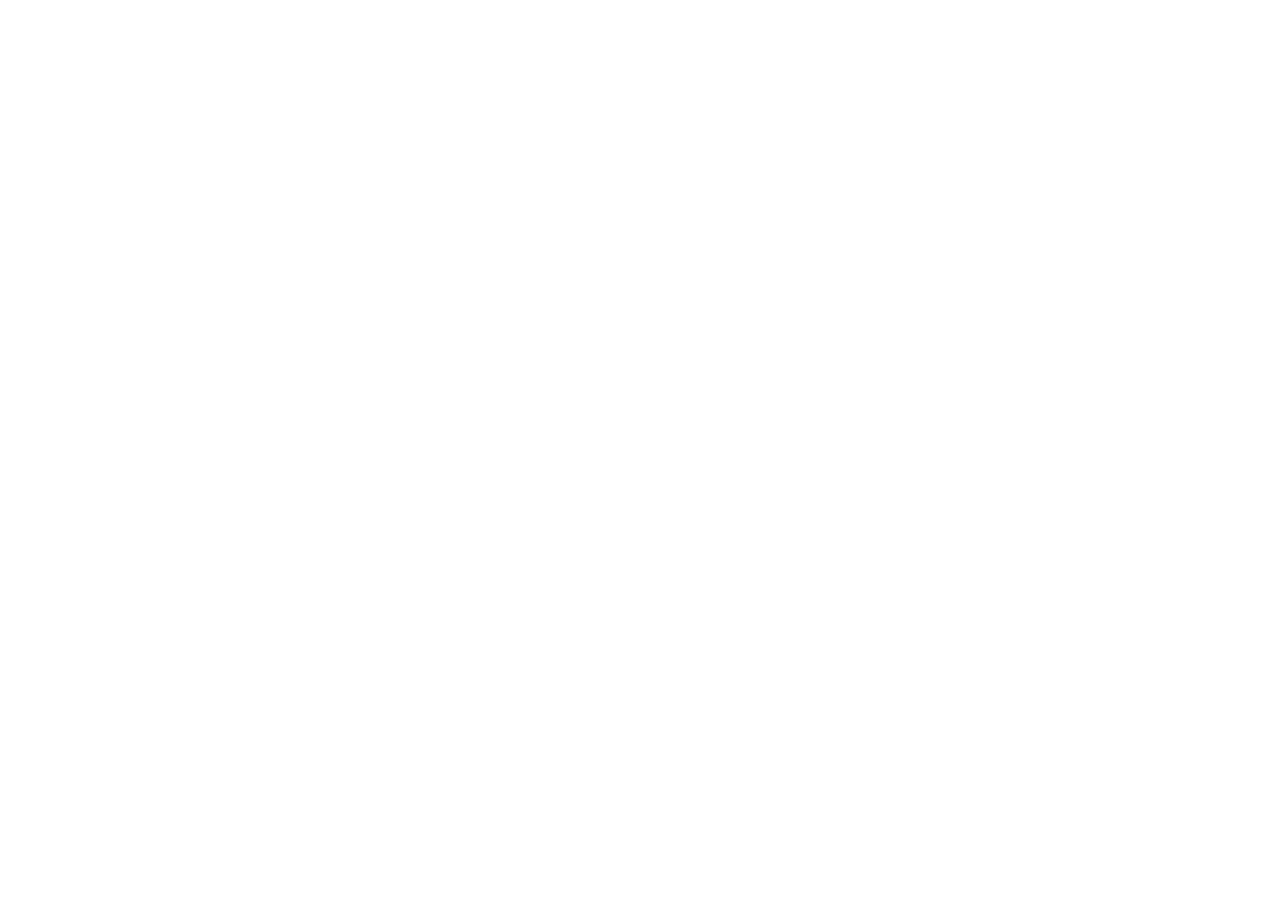
==== game/index.html @ 32873625 "Creating Initial Structure" ====
<!DOCTYPE html>
<html lang="pt-br">
<head>
 <meta charset="UTF-8">
 <meta name="viewport" content="width=device-width, initial-scale=1.0">
 <title>Jogo da Forca</title>
 <link rel="stylesheet" href="assets/index.css">
</head>
<body>
 
</body>
<script src="assets/script.js"></script>
</html>
---- game/assets/index.css ----
*{
    padding: 0;
    margin: 0;
    box-sizing: border-box;
   }
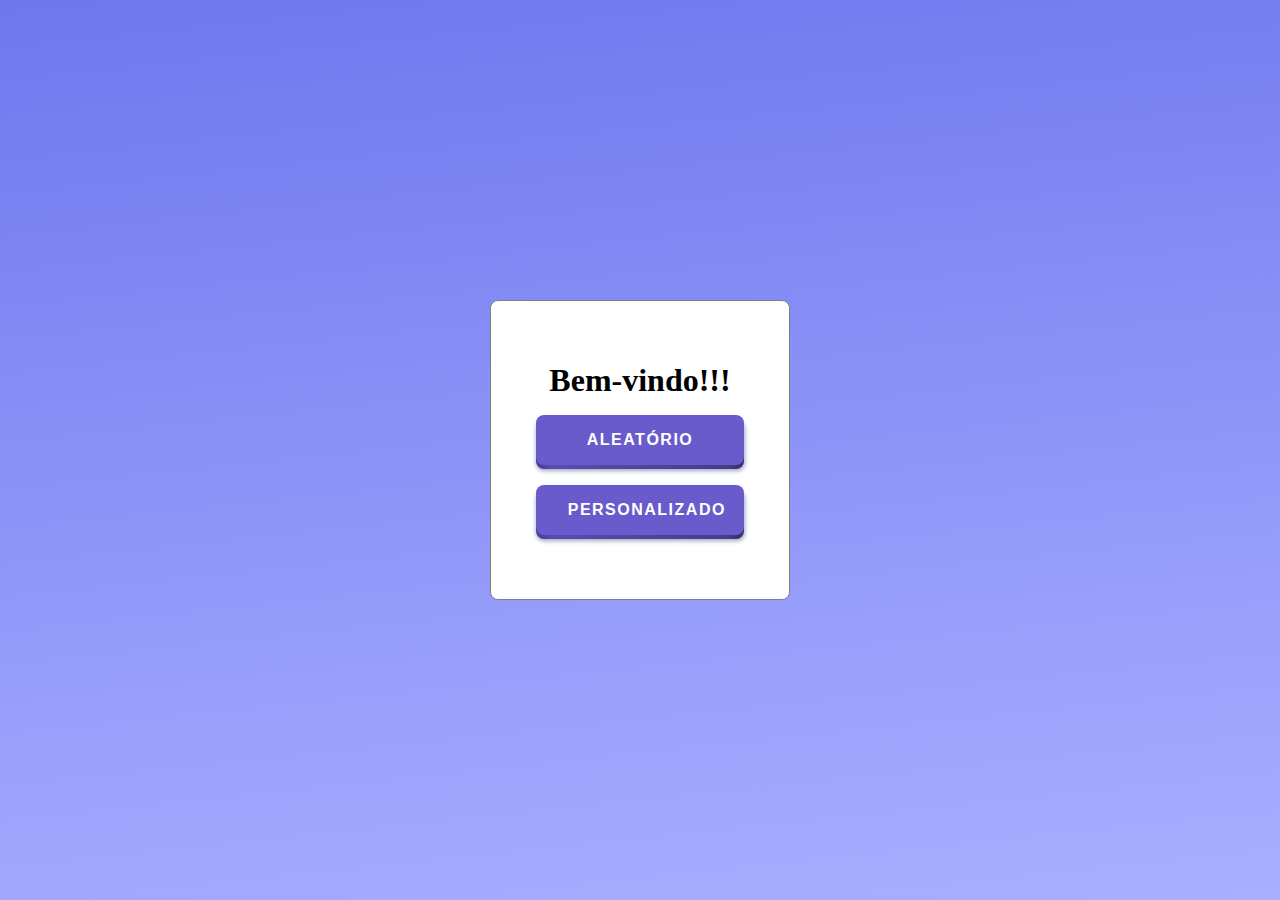
==== commit dee116d2: "Update index" ====
--- a/game/index.html
+++ b/game/index.html
@@ -1,13 +1,39 @@
 <!DOCTYPE html>
-<html lang="pt-br">
+<html lang="pt-bt">
+
 <head>
- <meta charset="UTF-8">
- <meta name="viewport" content="width=device-width, initial-scale=1.0">
- <title>Jogo da Forca</title>
- <link rel="stylesheet" href="assets/index.css">
+  <meta charset="UTF-8">
+  <meta name="viewport" content="width=device-width, initial-scale=1.0">
+  <link rel="stylesheet" href="assets/index.css">
+  <link rel="shortcut icon" href="assets/images/forca.png" type="image/x-icon"> 
+  <!-- Icon made by Vitaly Gorbachev -->  
+  <title>Jogo da forca</title>
 </head>
+
 <body>
- 
+  <div class="container">
+    <div class="controler">
+      <h1>Bem-vindo!!!</h1>
+      <a href="game.html">
+        <button class="pushable">
+          <span class="shadow"></span>
+          <span class="edge"></span>
+          <span class="front">
+            Aleatório
+          </span>
+        </button>
+      </a>
+      <a href="personalizado.html">
+        <button class="pushable">
+          <span class="shadow"></span>
+          <span class="edge"></span>
+          <span class="front">
+            Personalizado
+          </span>
+        </button>
+      </a>
+    </div>
+  </div>
 </body>
-<script src="assets/script.js"></script>
+
 </html>--- a/game/assets/index.css
+++ b/game/assets/index.css
@@ -1,7 +1,120 @@
-*{
-    padding: 0;
-    margin: 0;
-    box-sizing: border-box;
-   }
-   
-   +* {
+ margin: 0;
+ padding: 0;
+ box-sizing: border-box;
+}
+
+body {
+ display: flex;
+ align-items: center;
+ justify-content: center;
+ min-height: 100vh;
+ background: #6f77ee;
+ background: linear-gradient(174deg, #6f77ee 0%, #9ba1fb 74%, #aaaeff 100%);
+}
+
+.controler {
+ background: white;
+ width: 300px;
+ height: 300px;
+ border: 1px solid gray;
+ border-radius: 8px;
+ display: flex;
+ align-items: center;
+ justify-content: center;
+ flex-direction: column;
+ gap: 20px;
+}
+
+a{
+ width: 70%;
+}
+
+button{
+ width: 100%;
+}
+
+.pushable {
+ position: relative;
+ background: transparent;
+ padding: 0px;
+ border: none;
+ cursor: pointer;
+ outline-offset: 4px;
+ outline-color: deeppink;
+ transition: filter 250ms;
+ -webkit-tap-highlight-color: rgba(0, 0, 0, 0);
+}
+
+.shadow {
+ position: absolute;
+ top: 0;
+ left: 0;
+ height: 100%;
+ width: 100%;
+ background: hsl(226, 25%, 69%);
+ border-radius: 8px;
+ filter: blur(2px);
+ will-change: transform;
+ transform: translateY(2px);
+ transition: transform 600ms cubic-bezier(0.3, 0.7, 0.4, 1);
+}
+
+.edge {
+ position: absolute;
+ top: 0;
+ left: 0;
+ height: 100%;
+ width: 100%;
+ border-radius: 8px;
+ background: linear-gradient(to right,
+   hsl(248, 39%, 39%) 0%,
+   hsl(248, 39%, 49%) 8%,
+   hsl(248, 39%, 39%) 92%,
+   hsl(248, 39%, 29%) 100%);
+}
+
+.front {
+ display: block;
+ position: relative;
+ border-radius: 8px;
+ background: hsl(248, 53%, 58%);
+ padding: 16px 32px;
+ color: white;
+ font-family: -apple-system, BlinkMacSystemFont, "Segoe UI", Roboto, Oxygen,
+  Ubuntu, Cantarell, "Open Sans", "Helvetica Neue", sans-serif;
+ font-weight: 600;
+ text-transform: uppercase;
+ letter-spacing: 1.5px;
+ font-size: 1rem;
+ transform: translateY(-4px);
+ transition: transform 600ms cubic-bezier(0.3, 0.7, 0.4, 1);
+}
+
+.pushable:hover {
+ filter: brightness(110%);
+}
+
+.pushable:hover .front {
+ transform: translateY(-6px);
+ transition: transform 250ms cubic-bezier(0.3, 0.7, 0.4, 1.5);
+}
+
+.pushable:active .front {
+ transform: translateY(-2px);
+ transition: transform 34ms;
+}
+
+.pushable:hover .shadow {
+ transform: translateY(4px);
+ transition: transform 250ms cubic-bezier(0.3, 0.7, 0.4, 1.5);
+}
+
+.pushable:active .shadow {
+ transform: translateY(1px);
+ transition: transform 34ms;
+}
+
+.pushable:focus:not(:focus-visible) {
+ outline: none;
+}